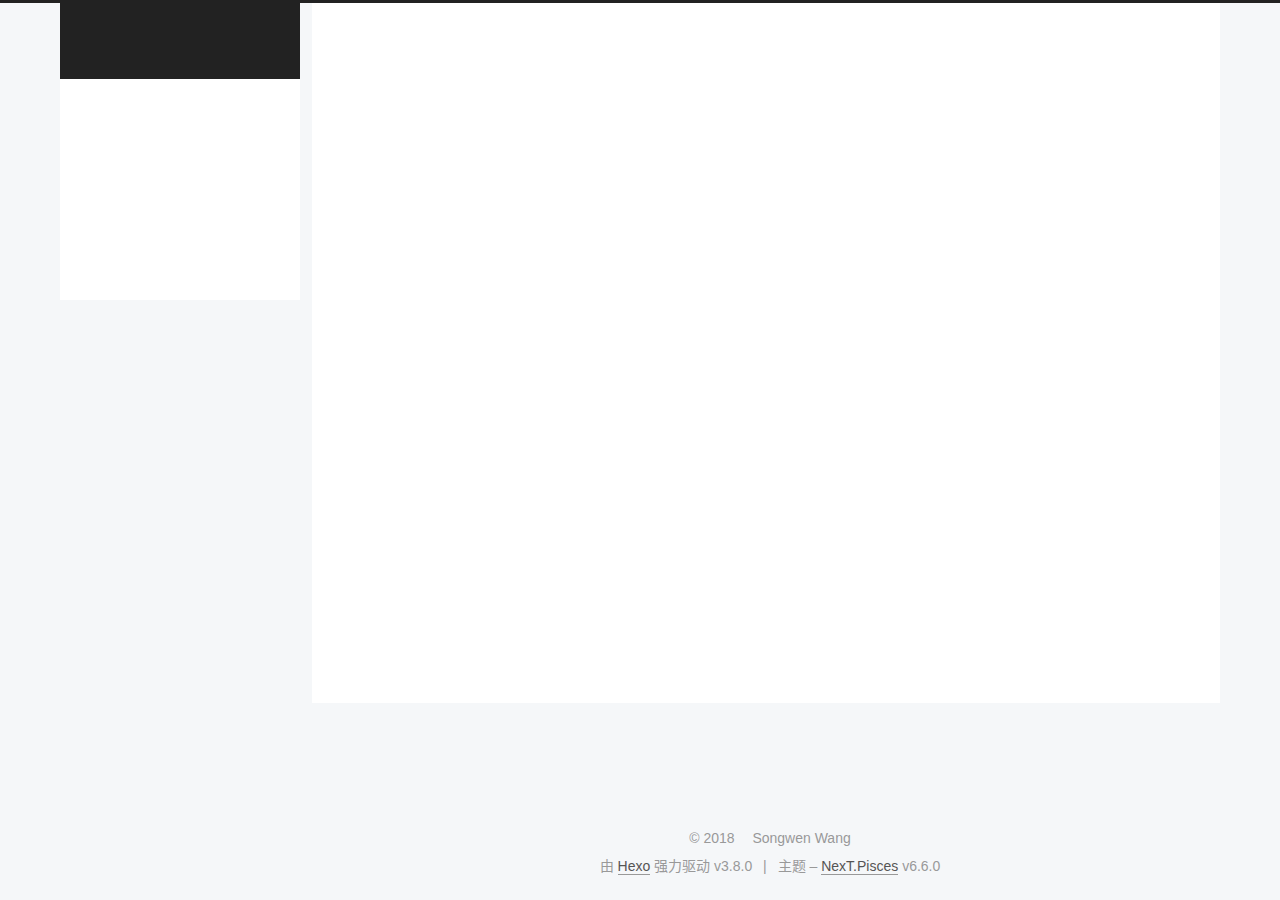
==== about/index.html @ d340fa70 "Site updated: 2018-12-03 23:23:21" ====
<!DOCTYPE html>












  


<html class="theme-next pisces use-motion" lang="zh-CN">
<head><meta name="generator" content="Hexo 3.8.0">
  <meta charset="UTF-8">
<meta http-equiv="X-UA-Compatible" content="IE=edge">
<meta name="viewport" content="width=device-width, initial-scale=1, maximum-scale=2">
<meta name="theme-color" content="#222">












<meta http-equiv="Cache-Control" content="no-transform">
<meta http-equiv="Cache-Control" content="no-siteapp">






















<link href="/lib/font-awesome/css/font-awesome.min.css?v=4.6.2" rel="stylesheet" type="text/css">

<link href="/css/main.css?v=6.6.0" rel="stylesheet" type="text/css">


  <link rel="apple-touch-icon" sizes="180x180" href="/images/me.jpg?v=6.6.0">


  <link rel="icon" type="image/png" sizes="32x32" href="/images/me.jpg?v=6.6.0">


  <link rel="icon" type="image/png" sizes="16x16" href="/images/me.jpg?v=6.6.0">










<script type="text/javascript" id="hexo.configurations">
  var NexT = window.NexT || {};
  var CONFIG = {
    root: '/',
    scheme: 'Pisces',
    version: '6.6.0',
    sidebar: {"position":"left","display":"post","offset":12,"b2t":false,"scrollpercent":false,"onmobile":false},
    fancybox: false,
    fastclick: false,
    lazyload: false,
    tabs: true,
    motion: {"enable":true,"async":false,"transition":{"post_block":"fadeIn","post_header":"slideDownIn","post_body":"slideDownIn","coll_header":"slideLeftIn","sidebar":"slideUpIn"}},
    algolia: {
      applicationID: '',
      apiKey: '',
      indexName: '',
      hits: {"per_page":10},
      labels: {"input_placeholder":"Search for Posts","hits_empty":"We didn't find any results for the search: ${query}","hits_stats":"${hits} results found in ${time} ms"}
    }
  };
</script>


  




  <meta name="description" content="Everthing is Nothing">
<meta property="og:type" content="website">
<meta property="og:title" content="关于">
<meta property="og:url" content="http://yoursite.com/about/index.html">
<meta property="og:site_name" content="Wang.T">
<meta property="og:description" content="Everthing is Nothing">
<meta property="og:locale" content="zh-CN">
<meta property="og:updated_time" content="2018-12-03T15:07:31.437Z">
<meta name="twitter:card" content="summary">
<meta name="twitter:title" content="关于">
<meta name="twitter:description" content="Everthing is Nothing">






  <link rel="canonical" href="http://yoursite.com/about/">



<script type="text/javascript" id="page.configurations">
  CONFIG.page = {
    sidebar: "",
  };
</script>

  <title>关于 | Wang.T</title>
  











  <noscript>
  <style type="text/css">
    .use-motion .motion-element,
    .use-motion .brand,
    .use-motion .menu-item,
    .sidebar-inner,
    .use-motion .post-block,
    .use-motion .pagination,
    .use-motion .comments,
    .use-motion .post-header,
    .use-motion .post-body,
    .use-motion .collection-title { opacity: initial; }

    .use-motion .logo,
    .use-motion .site-title,
    .use-motion .site-subtitle {
      opacity: initial;
      top: initial;
    }

    .use-motion {
      .logo-line-before i { left: initial; }
      .logo-line-after i { right: initial; }
    }
  </style>
</noscript>

</head>

<body itemscope="" itemtype="http://schema.org/WebPage" lang="zh-CN">

  
  
    
  

  <div class="container sidebar-position-left page-post-detail">
    <div class="headband"></div>

    <header id="header" class="header" itemscope="" itemtype="http://schema.org/WPHeader">
      <div class="header-inner"><div class="site-brand-wrapper">
  <div class="site-meta ">
    

    <div class="custom-logo-site-title">
      <a href="/" class="brand" rel="start">
        <span class="logo-line-before"><i></i></span>
        <span class="site-title">Wang.T</span>
        <span class="logo-line-after"><i></i></span>
      </a>
    </div>
    
  </div>

  <div class="site-nav-toggle">
    <button aria-label="切换导航栏">
      <span class="btn-bar"></span>
      <span class="btn-bar"></span>
      <span class="btn-bar"></span>
    </button>
  </div>
</div>



<nav class="site-nav">
  
    <ul id="menu" class="menu">
      
        
        
        
          
          <li class="menu-item menu-item-home">

    
    
    
      
    

    

    <a href="/" rel="section"><i class="menu-item-icon fa fa-fw fa-home"></i> <br>首页</a>

  </li>
        
        
        
          
          <li class="menu-item menu-item-about menu-item-active">

    
    
    
      
    

    

    <a href="/about/" rel="section"><i class="menu-item-icon fa fa-fw fa-user"></i> <br>关于</a>

  </li>
        
        
        
          
          <li class="menu-item menu-item-tags">

    
    
    
      
    

    

    <a href="/tags/" rel="section"><i class="menu-item-icon fa fa-fw fa-tags"></i> <br>标签</a>

  </li>
        
        
        
          
          <li class="menu-item menu-item-categories">

    
    
    
      
    

    

    <a href="/categories/" rel="section"><i class="menu-item-icon fa fa-fw fa-th"></i> <br>分类</a>

  </li>
        
        
        
          
          <li class="menu-item menu-item-archives">

    
    
    
      
    

    

    <a href="/archives/" rel="section"><i class="menu-item-icon fa fa-fw fa-archive"></i> <br>归档</a>

  </li>

      
      
    </ul>
  

  

  
</nav>



  



</div>
    </header>

    


    <main id="main" class="main">
      <div class="main-inner">
        <div class="content-wrap">
          
            

    
    
      
      
    
      
      
    
      
      
    
      
      
    
      
      
    
    

  


          
          <div id="content" class="content">
            

  <div id="posts" class="posts-expand">
    
    
    
    <div class="post-block page">
      <header class="post-header">

<h1 class="post-title" itemprop="name headline">关于</h1>

<div class="post-meta">
  
  



</div>

</header>

      
      
      
      <div class="post-body">
        
        
          
        
      </div>
      
      
      
    </div>
    



    
    
    
  </div>


          </div>
          

  
    <div class="comments" id="comments">
      <div id="disqus_thread">
        <noscript>Please enable JavaScript to view the comments powered by Disqus.</noscript>
      </div>
    </div>

  



        </div>
        
          
  
  <div class="sidebar-toggle">
    <div class="sidebar-toggle-line-wrap">
      <span class="sidebar-toggle-line sidebar-toggle-line-first"></span>
      <span class="sidebar-toggle-line sidebar-toggle-line-middle"></span>
      <span class="sidebar-toggle-line sidebar-toggle-line-last"></span>
    </div>
  </div>

  <aside id="sidebar" class="sidebar">
    
    <div class="sidebar-inner">

      

      

      <section class="site-overview-wrap sidebar-panel sidebar-panel-active">
        <div class="site-overview">
          <div class="site-author motion-element" itemprop="author" itemscope="" itemtype="http://schema.org/Person">
            
              <img class="site-author-image" itemprop="image" src="/images/rose.jpg" alt="Songwen Wang">
            
              <p class="site-author-name" itemprop="name">Songwen Wang</p>
              <p class="site-description motion-element" itemprop="description">Everthing is Nothing</p>
          </div>

          
            <nav class="site-state motion-element">
              
                <div class="site-state-item site-state-posts">
                
                  <a href="/archives/">
                
                    <span class="site-state-item-count">1</span>
                    <span class="site-state-item-name">日志</span>
                  </a>
                </div>
              

              

              
            </nav>
          

          

          
            <div class="links-of-author motion-element">
              
                <span class="links-of-author-item">
                  
                  
                    
                  
                  
                    
                  
                  <a href="https://github.com/PYTWSW" title="GitHub &rarr; https://github.com/PYTWSW" rel="noopener" target="_blank"><i class="fa fa-fw fa-github"></i>GitHub</a>
                </span>
              
                <span class="links-of-author-item">
                  
                  
                    
                  
                  
                    
                  
                  <a href="mailto:2544894086wsw@gmail.com" title="E-Mail &rarr; mailto:2544894086wsw@gmail.com" rel="noopener" target="_blank"><i class="fa fa-fw fa-envelope"></i>E-Mail</a>
                </span>
              
                <span class="links-of-author-item">
                  
                  
                    
                  
                  
                    
                  
                  <a href="https://twitter.com/pytwsw" title="Twitter &rarr; https://twitter.com/pytwsw" rel="noopener" target="_blank"><i class="fa fa-fw fa-twitter"></i>Twitter</a>
                </span>
              
                <span class="links-of-author-item">
                  
                  
                    
                  
                  
                    
                  
                  <a href="https://instagram.com/wtad.wsw" title="Instagram &rarr; https://instagram.com/wtad.wsw" rel="noopener" target="_blank"><i class="fa fa-fw fa-instagram"></i>Instagram</a>
                </span>
              
            </div>
          

          

          
          

          
            
          
          

        </div>
      </section>

      

      

    </div>
  </aside>


        
      </div>
    </main>

    <footer id="footer" class="footer">
      <div class="footer-inner">
        <div class="copyright">&copy; <span itemprop="copyrightYear">2018</span>
  <span class="with-love" id="animate">
    <i class="fa fa-user"></i>
  </span>
  <span class="author" itemprop="copyrightHolder">Songwen Wang</span>

  

  
</div>


  <div class="powered-by">由 <a href="https://hexo.io" class="theme-link" rel="noopener" target="_blank">Hexo</a> 强力驱动 v3.8.0</div>



  <span class="post-meta-divider">|</span>



  <div class="theme-info">主题 – <a href="https://theme-next.org" class="theme-link" rel="noopener" target="_blank">NexT.Pisces</a> v6.6.0</div>




        








        
      </div>
    </footer>

    
      <div class="back-to-top">
        <i class="fa fa-arrow-up"></i>
        
      </div>
    

    
	
    

    
  </div>

  

<script type="text/javascript">
  if (Object.prototype.toString.call(window.Promise) !== '[object Function]') {
    window.Promise = null;
  }
</script>


























  
  
    <script type="text/javascript" src="/lib/jquery/index.js?v=2.1.3"></script>
  

  
  
    <script type="text/javascript" src="/lib/velocity/velocity.min.js?v=1.2.1"></script>
  

  
  
    <script type="text/javascript" src="/lib/velocity/velocity.ui.min.js?v=1.2.1"></script>
  


  


  <script type="text/javascript" src="/js/src/utils.js?v=6.6.0"></script>

  <script type="text/javascript" src="/js/src/motion.js?v=6.6.0"></script>



  
  


  <script type="text/javascript" src="/js/src/affix.js?v=6.6.0"></script>

  <script type="text/javascript" src="/js/src/schemes/pisces.js?v=6.6.0"></script>



  
  <script type="text/javascript" src="/js/src/scrollspy.js?v=6.6.0"></script>
<script type="text/javascript" src="/js/src/post-details.js?v=6.6.0"></script>



  


  <script type="text/javascript" src="/js/src/bootstrap.js?v=6.6.0"></script>



  

  
    <script id="dsq-count-scr" src="https://wsw-1.disqus.com/count.js" async></script>
  

  
    <script type="text/javascript">
      var disqus_config = function () {
        this.page.url = 'http://yoursite.com/about/index.html';
        this.page.identifier = 'about/index.html';
        this.page.title = '关于';
        };
      function loadComments () {
        var d = document, s = d.createElement('script');
        s.src = 'https://wsw-1.disqus.com/embed.js';
        s.setAttribute('data-timestamp', '' + +new Date());
        (d.head || d.body).appendChild(s);
      }
      
        loadComments();
      
    </script>
  












  





  

  

  

  

  

  
  

  

  

  

  

  

  

</body>
</html>
---- css/main.css ----
/* normalize.css v3.0.2 | MIT License | git.io/normalize */
html {
  font-family: sans-serif; /* 1 */
  -ms-text-size-adjust: 100%; /* 2 */
  -webkit-text-size-adjust: 100%; /* 2 */
}
body {
  margin: 0;
}
article,
aside,
details,
figcaption,
figure,
footer,
header,
hgroup,
main,
menu,
nav,
section,
summary {
  display: block;
}
audio,
canvas,
progress,
video {
  display: inline-block; /* 1 */
  vertical-align: baseline; /* 2 */
}
audio:not([controls]) {
  display: none;
  height: 0;
}
[hidden],
template {
  display: none;
}
a {
  background-color: transparent;
}
a:active,
a:hover {
  outline: 0;
}
abbr[title] {
  border-bottom: 1px dotted;
}
b,
strong {
  font-weight: bold;
}
dfn {
  font-style: italic;
}
h1 {
  font-size: 2em;
  margin: 0.67em 0;
}
mark {
  background: #ff0;
  color: #000;
}
small {
  font-size: 80%;
}
sub,
sup {
  font-size: 75%;
  line-height: 0;
  position: relative;
  vertical-align: baseline;
}
sup {
  top: -0.5em;
}
sub {
  bottom: -0.25em;
}
img {
  border: 0;
}
svg:not(:root) {
  overflow: hidden;
}
figure {
  margin: 1em 40px;
}
hr {
  -moz-box-sizing: content-box;
  box-sizing: content-box;
  height: 0;
}
pre {
  overflow: auto;
}
code,
kbd,
pre,
samp {
  font-family: monospace, monospace;
  font-size: 1em;
}
button,
input,
optgroup,
select,
textarea {
  color: inherit; /* 1 */
  font: inherit; /* 2 */
  margin: 0; /* 3 */
}
button {
  overflow: visible;
}
button,
select {
  text-transform: none;
}
button,
html input[type="button"],
input[type="reset"],
input[type="submit"] {
  -webkit-appearance: button; /* 2 */
  cursor: pointer; /* 3 */
}
button[disabled],
html input[disabled] {
  cursor: default;
}
button::-moz-focus-inner,
input::-moz-focus-inner {
  border: 0;
  padding: 0;
}
input {
  line-height: normal;
}
input[type="checkbox"],
input[type="radio"] {
  box-sizing: border-box; /* 1 */
  padding: 0; /* 2 */
}
input[type="number"]::-webkit-inner-spin-button,
input[type="number"]::-webkit-outer-spin-button {
  height: auto;
}
input[type="search"] {
  -webkit-appearance: textfield; /* 1 */
  -moz-box-sizing: content-box;
  -webkit-box-sizing: content-box; /* 2 */
  box-sizing: content-box;
}
input[type="search"]::-webkit-search-cancel-button,
input[type="search"]::-webkit-search-decoration {
  -webkit-appearance: none;
}
fieldset {
  border: 1px solid #c0c0c0;
  margin: 0 2px;
  padding: 0.35em 0.625em 0.75em;
}
legend {
  border: 0; /* 1 */
  padding: 0; /* 2 */
}
textarea {
  overflow: auto;
}
optgroup {
  font-weight: bold;
}
table {
  border-collapse: collapse;
  border-spacing: 0;
}
td,
th {
  padding: 0;
}
::selection {
  background: #262a30;
  color: #fff;
}
body {
  position: relative;
  font-family: 'Lato', "PingFang SC", "Microsoft YaHei", sans-serif;
  font-size: 14px;
  line-height: 2;
  color: #555;
  background: #f5f7f9;
}
@media (max-width: 767px) {
  body {
    padding-right: 0 !important;
  }
}
@media (min-width: 768px) and (max-width: 991px) {
  body {
    padding-right: 0 !important;
  }
}
@media (min-width: 1200px) {
  body {
    font-size: 16px;
  }
}
h1,
h2,
h3,
h4,
h5,
h6 {
  margin: 0;
  padding: 0;
  font-weight: bold;
  line-height: 1.5;
  font-family: 'Lato', "PingFang SC", "Microsoft YaHei", sans-serif;
}
h1,
h2,
h3,
h4,
h5,
h6 {
  margin: 20px 0 15px;
}
h1 {
  font-size: 22px;
}
@media (max-width: 767px) {
  h1 {
    font-size: 18px;
  }
}
h2 {
  font-size: 20px;
}
@media (max-width: 767px) {
  h2 {
    font-size: 16px;
  }
}
h3 {
  font-size: 18px;
}
@media (max-width: 767px) {
  h3 {
    font-size: 14px;
  }
}
h4 {
  font-size: 16px;
}
@media (max-width: 767px) {
  h4 {
    font-size: 12px;
  }
}
h5 {
  font-size: 14px;
}
@media (max-width: 767px) {
  h5 {
    font-size: 10px;
  }
}
h6 {
  font-size: 12px;
}
@media (max-width: 767px) {
  h6 {
    font-size: 8px;
  }
}
p {
  margin: 0 0 20px 0;
}
a,
span.exturl {
  overflow-wrap: break-word;
  word-wrap: break-word;
  background-color: transparent;
  color: #555;
  text-decoration: none;
  outline: none;
  border-bottom: 1px solid #999;
  cursor: pointer;
}
a:hover,
span.exturl:hover {
  color: #222;
  border-bottom-color: #222;
}
blockquote {
  margin: 0;
  padding: 0;
}
img {
  display: block;
  margin: auto;
  max-width: 100%;
  height: auto;
}
hr {
  margin: 40px 0;
  height: 3px;
  border: none;
  background-color: #ddd;
  background-image: repeating-linear-gradient(-45deg, #fff, #fff 4px, transparent 4px, transparent 8px);
}
blockquote {
  padding: 0 15px;
  color: #666;
  border-left: 4px solid #ddd;
}
blockquote cite::before {
  content: "-";
  padding: 0 5px;
}
dt {
  font-weight: 700;
}
dd {
  margin: 0;
  padding: 0;
}
kbd {
  border: 1px solid #ccc;
  border-radius: 0.2em;
  box-shadow: 0.1em 0.1em 0.2em rgba(0,0,0,0.1);
  background-color: #f9f9f9;
  font-family: inherit;
  background-image: -webkit-linear-gradient(top, #eee, #fff, #eee);
  padding: 0.1em 0.3em;
  white-space: nowrap;
}
.text-left {
  text-align: left;
}
.text-center {
  text-align: center;
}
.text-right {
  text-align: right;
}
.text-justify {
  text-align: justify;
}
.text-nowrap {
  white-space: nowrap;
}
.text-lowercase {
  text-transform: lowercase;
}
.text-uppercase {
  text-transform: uppercase;
}
.text-capitalize {
  text-transform: capitalize;
}
.center-block {
  display: block;
  margin-left: auto;
  margin-right: auto;
}
.clearfix:before,
.clearfix:after {
  content: " ";
  display: table;
}
.clearfix:after {
  clear: both;
}
.pullquote {
  width: 45%;
}
.pullquote.left {
  float: left;
  margin-left: 5px;
  margin-right: 10px;
}
.pullquote.right {
  float: right;
  margin-left: 10px;
  margin-right: 5px;
}
.affix.affix.affix {
  position: fixed;
}
.translation {
  margin-top: -20px;
  font-size: 14px;
  color: #999;
}
.scrollbar-measure {
  width: 100px;
  height: 100px;
  overflow: scroll;
  position: absolute;
  top: -9999px;
}
.use-motion .motion-element {
  opacity: 0;
}
table {
  margin: 20px 0;
  width: 100%;
  border-collapse: collapse;
  border-spacing: 0;
  border: 1px solid #ddd;
  font-size: 14px;
  word-break: break-all;
}
table>tbody>tr:nth-of-type(odd) {
  background-color: #f9f9f9;
}
table>tbody>tr:hover {
  background-color: #f5f5f5;
}
caption,
th,
td {
  padding: 8px;
  text-align: left;
  vertical-align: middle;
  font-weight: normal;
}
th,
td {
  border-bottom: 3px solid #ddd;
  border-right: 1px solid #eee;
}
th {
  padding-bottom: 10px;
  font-weight: 700;
}
td {
  border-bottom-width: 1px;
}
html,
body {
  height: 100%;
}
.container {
  position: relative;
  min-height: 100%;
}
.header-inner {
  margin: 0 auto;
  padding: 100px 0 70px;
  width: calc(100% - 20px);
}
@media (min-width: 1200px) {
  .container .header-inner {
    width: 1160px;
  }
}
@media (min-width: 1600px) {
  .container .header-inner {
    width: 73%;
  }
}
.main {
  padding-bottom: 150px;
}
.main-inner {
  margin: 0 auto;
  width: calc(100% - 20px);
}
@media (min-width: 1200px) {
  .container .main-inner {
    width: 1160px;
  }
}
@media (min-width: 1600px) {
  .container .main-inner {
    width: 73%;
  }
}
.footer {
  position: absolute;
  left: 0;
  bottom: 0;
  width: 100%;
  min-height: 50px;
}
.footer-inner {
  box-sizing: border-box;
  margin: 20px auto;
  width: calc(100% - 20px);
}
@media (min-width: 1200px) {
  .container .footer-inner {
    width: 1160px;
  }
}
@media (min-width: 1600px) {
  .container .footer-inner {
    width: 73%;
  }
}
pre,
.highlight {
  overflow: auto;
  margin: 20px 0;
  padding: 0;
  font-size: 14px;
  color: #4d4d4c;
  background: #f7f7f7;
  line-height: 1.6;
}
pre,
code {
  font-family: consolas, Menlo, "PingFang SC", "Microsoft YaHei", monospace;
}
code {
  overflow-wrap: break-word;
  word-wrap: break-word;
  padding: 2px 4px;
  color: #555;
  background: #eee;
  border-radius: 3px;
  font-size: 14px;
}
pre {
  padding: 10px;
}
pre code {
  padding: 0;
  color: #4d4d4c;
  background: none;
  text-shadow: none;
}
.highlight {
  border-radius: 1px;
}
.highlight pre {
  border: none;
  margin: 0;
  padding: 10px 0;
}
.highlight table {
  margin: 0;
  width: auto;
  border: none;
}
.highlight td {
  border: none;
  padding: 0;
}
.highlight figcaption {
  font-size: 1em;
  color: #4d4d4c;
  line-height: 1em;
  margin-bottom: 1em;
  margin: 0em;
  padding: 0.5em;
  background: #eee;
  border-bottom: 1px solid #e9e9e9;
}
.highlight figcaption:before,
.highlight figcaption:after {
  content: " ";
  display: table;
}
.highlight figcaption:after {
  clear: both;
}
.highlight figcaption a {
  float: right;
  color: #4d4d4c;
}
.highlight figcaption a:hover {
  border-bottom-color: #4d4d4c;
}
.highlight .gutter pre {
  padding-left: 10px;
  padding-right: 10px;
  color: #869194;
  text-align: right;
  background-color: #eff2f3;
}
.highlight .code pre {
  width: 100%;
  padding-left: 10px;
  padding-right: 10px;
  background-color: #f7f7f7;
}
.highlight .line {
  height: 20px;
}
.gutter {
  -webkit-user-select: none;
  -moz-user-select: none;
  -ms-user-select: none;
  user-select: none;
}
.gist table {
  width: auto;
}
.gist table td {
  border: none;
}
pre .deletion {
  background: #fdd;
}
pre .addition {
  background: #dfd;
}
pre .meta {
  color: #8959a8;
}
pre .comment {
  color: #8e908c;
}
pre .variable,
pre .attribute,
pre .tag,
pre .regexp,
pre .ruby .constant,
pre .xml .tag .title,
pre .xml .pi,
pre .xml .doctype,
pre .html .doctype,
pre .css .id,
pre .css .class,
pre .css .pseudo {
  color: #c82829;
}
pre .number,
pre .preprocessor,
pre .built_in,
pre .literal,
pre .params,
pre .constant,
pre .command {
  color: #f5871f;
}
pre .ruby .class .title,
pre .css .rules .attribute,
pre .string,
pre .value,
pre .inheritance,
pre .header,
pre .ruby .symbol,
pre .xml .cdata,
pre .special,
pre .number,
pre .formula {
  color: #718c00;
}
pre .title,
pre .css .hexcolor {
  color: #3e999f;
}
pre .function,
pre .python .decorator,
pre .python .title,
pre .ruby .function .title,
pre .ruby .title .keyword,
pre .perl .sub,
pre .javascript .title,
pre .coffeescript .title {
  color: #4271ae;
}
pre .keyword,
pre .javascript .function {
  color: #8959a8;
}
.posts-expand .post-body img.full-image {
  border: none;
}
.blockquote-center,
.page-home .post-type-quote blockquote,
.page-post-detail .post-type-quote blockquote {
  position: relative;
  margin: 40px 0;
  padding: 0;
  border-left: none;
  text-align: center;
}
.blockquote-center::before,
.page-home .post-type-quote blockquote::before,
.page-post-detail .post-type-quote blockquote::before,
.blockquote-center::after,
.page-home .post-type-quote blockquote::after,
.page-post-detail .post-type-quote blockquote::after {
  position: absolute;
  content: ' ';
  display: block;
  width: 100%;
  height: 24px;
  opacity: 0.2;
  background-repeat: no-repeat;
  background-position: 0 -6px;
  background-size: 22px 22px;
}
.blockquote-center::before,
.page-home .post-type-quote blockquote::before,
.page-post-detail .post-type-quote blockquote::before {
  top: -20px;
  background-image: url("../images/quote-l.svg");
  border-top: 1px solid #ccc;
}
.blockquote-center::after,
.page-home .post-type-quote blockquote::after,
.page-post-detail .post-type-quote blockquote::after {
  bottom: -20px;
  background-image: url("../images/quote-r.svg");
  border-bottom: 1px solid #ccc;
  background-position: 100% 8px;
}
.blockquote-center p,
.page-home .post-type-quote blockquote p,
.page-post-detail .post-type-quote blockquote p,
.blockquote-center div,
.page-home .post-type-quote blockquote div,
.page-post-detail .post-type-quote blockquote div {
  text-align: center;
}
.post .post-body .group-picture img {
  box-sizing: border-box;
  padding: 0 3px;
  border: none;
}
.post .group-picture-row {
  overflow: hidden;
  margin-top: 6px;
}
.post .group-picture-row:first-child {
  margin-top: 0;
}
.post .group-picture-column {
  float: left;
}
.page-post-detail .post-body .group-picture-column {
  float: none;
  margin-top: 10px;
  width: auto !important;
}
.page-post-detail .post-body .group-picture-column img {
  margin: 0 auto;
}
.page-archive .group-picture-container {
  overflow: hidden;
}
.page-archive .group-picture-row {
  float: left;
}
.page-archive .group-picture-row:first-child {
  margin-top: 6px;
}
.page-archive .group-picture-column {
  max-width: 150px;
  max-height: 150px;
}
.post-body .note {
  position: relative;
  padding: 15px;
  margin-bottom: 20px;
  border: 1px solid #eee;
  border-left-width: 5px;
  border-radius: 3px;
}
.post-body .note h2,
.post-body .note h3,
.post-body .note h4,
.post-body .note h5,
.post-body .note h6 {
  margin-top: 0;
  margin-bottom: 0;
  border-bottom: initial;
  padding-top: 0 !important;
}
.post-body .note p:first-child,
.post-body .note ul:first-child,
.post-body .note ol:first-child,
.post-body .note table:first-child,
.post-body .note pre:first-child,
.post-body .note blockquote:first-child {
  margin-top: 0;
}
.post-body .note p:last-child,
.post-body .note ul:last-child,
.post-body .note ol:last-child,
.post-body .note table:last-child,
.post-body .note pre:last-child,
.post-body .note blockquote:last-child {
  margin-bottom: 0;
}
.post-body .note.default {
  border-left-color: #777;
}
.post-body .note.default h2,
.post-body .note.default h3,
.post-body .note.default h4,
.post-body .note.default h5,
.post-body .note.default h6 {
  color: #777;
}
.post-body .note.primary {
  border-left-color: #6f42c1;
}
.post-body .note.primary h2,
.post-body .note.primary h3,
.post-body .note.primary h4,
.post-body .note.primary h5,
.post-body .note.primary h6 {
  color: #6f42c1;
}
.post-body .note.info {
  border-left-color: #428bca;
}
.post-body .note.info h2,
.post-body .note.info h3,
.post-body .note.info h4,
.post-body .note.info h5,
.post-body .note.info h6 {
  color: #428bca;
}
.post-body .note.success {
  border-left-color: #5cb85c;
}
.post-body .note.success h2,
.post-body .note.success h3,
.post-body .note.success h4,
.post-body .note.success h5,
.post-body .note.success h6 {
  color: #5cb85c;
}
.post-body .note.warning {
  border-left-color: #f0ad4e;
}
.post-body .note.warning h2,
.post-body .note.warning h3,
.post-body .note.warning h4,
.post-body .note.warning h5,
.post-body .note.warning h6 {
  color: #f0ad4e;
}
.post-body .note.danger {
  border-left-color: #d9534f;
}
.post-body .note.danger h2,
.post-body .note.danger h3,
.post-body .note.danger h4,
.post-body .note.danger h5,
.post-body .note.danger h6 {
  color: #d9534f;
}
.post-body .label {
  display: inline;
  padding: 0 2px;
  white-space: nowrap;
}
.post-body .label.default {
  background-color: #f0f0f0;
}
.post-body .label.primary {
  background-color: #efe6f7;
}
.post-body .label.info {
  background-color: #e5f2f8;
}
.post-body .label.success {
  background-color: #e7f4e9;
}
.post-body .label.warning {
  background-color: #fcf6e1;
}
.post-body .label.danger {
  background-color: #fae8eb;
}
.post-body .tabs {
  position: relative;
  display: block;
  margin-bottom: 20px;
  padding-top: 10px;
}
.post-body .tabs ul.nav-tabs {
  margin: 0;
  padding: 0;
  display: flex;
  margin-bottom: -1px;
}
@media (max-width: 413px) {
  .post-body .tabs ul.nav-tabs {
    display: block;
    margin-bottom: 5px;
  }
}
.post-body .tabs ul.nav-tabs li.tab {
  list-style-type: none !important;
  margin: 0 0.25em 0 0;
  border-top: 3px solid transparent;
  border-left: 1px solid transparent;
  border-right: 1px solid transparent;
}
@media (max-width: 413px) {
  .post-body .tabs ul.nav-tabs li.tab {
    margin: initial;
    border-top: 1px solid transparent;
    border-left: 3px solid transparent;
    border-right: 1px solid transparent;
    border-bottom: 1px solid transparent;
  }
}
.post-body .tabs ul.nav-tabs li.tab a {
  outline: 0;
  border-bottom: initial;
  display: block;
  line-height: 1.8em;
  padding: 0.25em 0.75em;
  transition-duration: 0.2s;
  transition-timing-function: ease-out;
  transition-delay: 0s;
}
.post-body .tabs ul.nav-tabs li.tab a i {
  width: 1.285714285714286em;
}
.post-body .tabs ul.nav-tabs li.tab.active {
  border-top: 3px solid #fc6423;
  border-left: 1px solid #ddd;
  border-right: 1px solid #ddd;
  background-color: #fff;
}
@media (max-width: 413px) {
  .post-body .tabs ul.nav-tabs li.tab.active {
    border-top: 1px solid #ddd;
    border-left: 3px solid #fc6423;
    border-right: 1px solid #ddd;
    border-bottom: 1px solid #ddd;
  }
}
.post-body .tabs ul.nav-tabs li.tab.active a {
  cursor: default;
  color: #555;
}
.post-body .tabs .tab-content {
  background-color: #fff;
}
.post-body .tabs .tab-content .tab-pane {
  border: 1px solid #ddd;
  padding: 20px 20px 0 20px;
}
.post-body .tabs .tab-content .tab-pane:not(.active) {
  display: none !important;
}
.post-body .tabs .tab-content .tab-pane.active {
  display: block !important;
}
.btn {
  display: inline-block;
  padding: 0 20px;
  font-size: 14px;
  color: #555;
  background: #fff;
  border: 2px solid #555;
  text-decoration: none;
  border-radius: 2px;
  transition-property: background-color;
  transition-duration: 0.2s;
  transition-timing-function: ease-in-out;
  transition-delay: 0s;
  line-height: 2;
}
.btn:hover {
  border-color: #222;
  color: #fff;
  background: #222;
}
.btn +.btn {
  margin: 0 0 8px 8px;
}
.btn .fa-fw {
  width: 1.285714285714286em;
  text-align: left;
}
.btn-bar {
  display: block;
  width: 22px;
  height: 2px;
  background: #555;
  border-radius: 1px;
}
.btn-bar+.btn-bar {
  margin-top: 4px;
}
.pagination {
  margin: 120px 0 40px;
  text-align: center;
  border-top: 1px solid #eee;
}
.page-number-basic,
.pagination .prev,
.pagination .next,
.pagination .page-number,
.pagination .space {
  display: inline-block;
  position: relative;
  top: -1px;
  margin: 0 10px;
  padding: 0 11px;
}
@media (max-width: 767px) {
  .page-number-basic,
  .pagination .prev,
  .pagination .next,
  .pagination .page-number,
  .pagination .space {
    margin: 0 5px;
  }
}
.pagination .prev,
.pagination .next,
.pagination .page-number {
  border-bottom: 0;
  border-top: 1px solid #eee;
  transition-property: border-color;
  transition-duration: 0.2s;
  transition-timing-function: ease-in-out;
  transition-delay: 0s;
}
.pagination .prev:hover,
.pagination .next:hover,
.pagination .page-number:hover {
  border-top-color: #222;
}
.pagination .space {
  padding: 0;
  margin: 0;
}
.pagination .prev {
  margin-left: 0;
}
.pagination .next {
  margin-right: 0;
}
.pagination .page-number.current {
  color: #fff;
  background: #ccc;
  border-top-color: #ccc;
}
@media (max-width: 767px) {
  .pagination {
    border-top: none;
  }
  .pagination .prev,
  .pagination .next,
  .pagination .page-number {
    margin-bottom: 10px;
    border-top: 0;
    border-bottom: 1px solid #eee;
    padding: 0 10px;
  }
  .pagination .prev:hover,
  .pagination .next:hover,
  .pagination .page-number:hover {
    border-bottom-color: #222;
  }
}
.comments {
  margin: 60px 20px 0;
}
.tag-cloud {
  text-align: center;
}
.tag-cloud a {
  display: inline-block;
  margin: 10px;
}
.back-to-top {
  box-sizing: border-box;
  position: fixed;
  bottom: -100px;
  right: 30px;
  z-index: 1050;
  padding: 0 6px;
  width: 24px;
  background: #222;
  font-size: 12px;
  opacity: 0.6;
  color: #fff;
  cursor: pointer;
  text-align: center;
  -webkit-transform: translateZ(0);
  transition-property: bottom;
  transition-duration: 0.2s;
  transition-timing-function: ease-in-out;
  transition-delay: 0s;
}
@media (min-width: 768px) and (max-width: 991px) {
  .back-to-top {
    display: none !important;
  }
}
@media (max-width: 767px) {
  .back-to-top {
    display: none !important;
  }
}
.back-to-top.back-to-top-on {
  bottom: 30px;
}
.header {
  background: transparent;
}
.header-inner {
  position: relative;
}
.headband {
  height: 3px;
  background: #222;
}
.site-meta {
  margin: 0;
  text-align: center;
}
@media (max-width: 767px) {
  .site-meta {
    text-align: center;
  }
}
.brand {
  position: relative;
  display: inline-block;
  padding: 0 40px;
  color: #fff;
  background: #222;
  border-bottom: none;
}
.brand:hover {
  color: #fff;
}
.logo {
  display: inline-block;
  margin-right: 5px;
  line-height: 36px;
  vertical-align: top;
}
.site-title {
  display: inline-block;
  vertical-align: top;
  line-height: 36px;
  font-size: 20px;
  font-weight: normal;
  font-family: 'Lato', "PingFang SC", "Microsoft YaHei", sans-serif;
}
.site-subtitle {
  margin-top: 10px;
  font-size: 13px;
  color: #ddd;
}
.use-motion .brand {
  opacity: 0;
}
.use-motion .logo,
.use-motion .site-title,
.use-motion .site-subtitle {
  opacity: 0;
  position: relative;
  top: -10px;
}
.site-nav-toggle {
  display: none;
  position: absolute;
  top: 10px;
  left: 10px;
}
@media (max-width: 767px) {
  .site-nav-toggle {
    display: block;
  }
}
.site-nav-toggle button {
  margin-top: 2px;
  padding: 9px 10px;
  background: transparent;
  border: none;
}
@media (max-width: 767px) {
  .site-nav {
    display: none;
    margin: 0 -10px;
    padding: 0 10px;
    clear: both;
    border-top: 1px solid #ddd;
  }
}
@media (min-width: 768px) and (max-width: 991px) {
  .site-nav {
    display: block !important;
  }
}
@media (min-width: 992px) {
  .site-nav {
    display: block !important;
  }
}
.menu {
  margin-top: 20px;
  padding-left: 0;
  text-align: center;
}
.menu .menu-item {
  display: inline-block;
  margin: 0 10px;
  list-style: none;
}
@media screen and (max-width: 767px) {
  .menu .menu-item {
    margin-top: 10px;
  }
}
.menu .menu-item a,
.menu .menu-item span.exturl {
  display: block;
  font-size: 13px;
  line-height: inherit;
  border-bottom: 1px solid transparent;
  transition-property: border-color;
  transition-duration: 0.2s;
  transition-timing-function: ease-in-out;
  transition-delay: 0s;
}
.menu .menu-item a:hover,
.menu .menu-item span.exturl:hover {
  border-bottom-color: #222;
}
.menu .menu-item .fa {
  margin-right: 5px;
}
.use-motion .menu-item {
  opacity: 0;
}
.post-body {
  overflow-wrap: break-word;
  word-wrap: break-word;
  font-family: 'Lato', "PingFang SC", "Microsoft YaHei", sans-serif;
}
.post-body .exturl .fa {
  font-size: 14px;
  margin-left: 4px;
}
.post-body .fancybox img {
  display: block !important;
  margin: 0 auto;
  cursor: pointer;
  cursor: zoom-in;
  cursor: -webkit-zoom-in;
}
.post-body .image-caption,
.post-body .figure .caption {
  margin: -20px auto 15px;
  text-align: center;
  font-size: 14px;
  color: #999;
  font-weight: bold;
  line-height: 1;
}
.post-sticky-flag {
  display: inline-block;
  font-size: 16px;
  -ms-transform: rotate(30deg);
  -webkit-transform: rotate(30deg);
  -moz-transform: rotate(30deg);
  -ms-transform: rotate(30deg);
  -o-transform: rotate(30deg);
  transform: rotate(30deg);
}
.use-motion .post-block,
.use-motion .pagination,
.use-motion .comments {
  opacity: 0;
}
.use-motion .post-header {
  opacity: 0;
}
.use-motion .post-body {
  opacity: 0;
}
.use-motion .collection-title {
  opacity: 0;
}
.posts-expand {
  padding-top: 40px;
}
@media (max-width: 767px) {
  .posts-expand {
    margin: 0 20px;
  }
  .post-body pre .gutter pre {
    padding-right: 10px;
  }
  .post-body .highlight {
    margin-left: 0px;
    margin-right: 0px;
    padding: 0;
  }
  .post-body .highlight .gutter pre {
    padding-right: 10px;
  }
}
@media (min-width: 992px) {
  .posts-expand .post-body {
    text-align: justify;
  }
}
.posts-expand .post-body h2,
.posts-expand .post-body h3,
.posts-expand .post-body h4,
.posts-expand .post-body h5,
.posts-expand .post-body h6 {
  padding-top: 10px;
}
.posts-expand .post-body h2 .header-anchor,
.posts-expand .post-body h3 .header-anchor,
.posts-expand .post-body h4 .header-anchor,
.posts-expand .post-body h5 .header-anchor,
.posts-expand .post-body h6 .header-anchor {
  float: right;
  margin-left: 10px;
  color: #ccc;
  border-bottom-style: none;
  visibility: hidden;
}
.posts-expand .post-body h2 .header-anchor:hover,
.posts-expand .post-body h3 .header-anchor:hover,
.posts-expand .post-body h4 .header-anchor:hover,
.posts-expand .post-body h5 .header-anchor:hover,
.posts-expand .post-body h6 .header-anchor:hover {
  color: inherit;
}
.posts-expand .post-body h2:hover .header-anchor,
.posts-expand .post-body h3:hover .header-anchor,
.posts-expand .post-body h4:hover .header-anchor,
.posts-expand .post-body h5:hover .header-anchor,
.posts-expand .post-body h6:hover .header-anchor {
  visibility: visible;
}
.posts-expand .post-body ul li {
  list-style: circle;
}
.posts-expand .post-body img {
  box-sizing: border-box;
  margin: auto;
  padding: 3px;
  border: 1px solid #ddd;
}
.posts-expand .post-body .fancybox img {
  margin: 0 auto 25px;
}
.posts-expand .post-body img {
  margin: 0 auto 25px;
}
@media (max-width: 767px) {
  .posts-collapse {
    margin: 0 20px;
  }
  .posts-collapse .post-title,
  .posts-collapse .post-meta {
    display: block;
    width: auto;
    text-align: left;
  }
}
.posts-collapse {
  position: relative;
  z-index: 1010;
  margin-left: 55px;
}
.posts-collapse::after {
  content: " ";
  position: absolute;
  top: 20px;
  left: 0;
  margin-left: -2px;
  width: 4px;
  height: 100%;
  background: #f5f5f5;
  z-index: -1;
}
@media (max-width: 767px) {
  .posts-collapse {
    margin: 0 20px;
  }
}
.posts-collapse .collection-title {
  position: relative;
  margin: 60px 0;
}
.posts-collapse .collection-title h1,
.posts-collapse .collection-title h2 {
  margin-left: 20px;
}
.posts-collapse .collection-title small {
  color: #bbb;
  margin-left: 5px;
}
.posts-collapse .collection-title::before {
  content: " ";
  position: absolute;
  left: 0;
  top: 50%;
  margin-left: -4px;
  margin-top: -4px;
  width: 8px;
  height: 8px;
  background: #bbb;
  border-radius: 50%;
}
.posts-collapse .post {
  margin: 30px 0;
}
.posts-collapse .post-header {
  position: relative;
  transition-duration: 0.2s;
  transition-timing-function: ease-in-out;
  transition-delay: 0s;
  transition-property: border;
  border-bottom: 1px dashed #ccc;
}
.posts-collapse .post-header::before {
  content: " ";
  position: absolute;
  left: 0;
  top: 12px;
  width: 6px;
  height: 6px;
  margin-left: -4px;
  background: #bbb;
  border-radius: 50%;
  border: 1px solid #fff;
  transition-duration: 0.2s;
  transition-timing-function: ease-in-out;
  transition-delay: 0s;
  transition-property: background;
}
.posts-collapse .post-header:hover {
  border-bottom-color: #666;
}
.posts-collapse .post-header:hover::before {
  background: #222;
}
.posts-collapse .post-meta {
  position: absolute;
  font-size: 12px;
  left: 20px;
  top: 5px;
}
.posts-collapse .post-comments-count {
  display: none;
}
.posts-collapse .post-title {
  margin-left: 60px;
  font-size: 16px;
  font-weight: normal;
  line-height: inherit;
}
.posts-collapse .post-title::after {
  margin-left: 3px;
  opacity: 0.6;
}
.posts-collapse .post-title a,
.posts-collapse .post-title span.exturl {
  color: #666;
  border-bottom: none;
}
.page-home .post-type-quote .post-header,
.page-post-detail .post-type-quote .post-header,
.page-home .post-type-quote .post-tags,
.page-post-detail .post-type-quote .post-tags {
  display: none;
}
.posts-expand .post-title {
  overflow-wrap: break-word;
  word-wrap: break-word;
  text-align: center;
  font-weight: 400;
}
.posts-expand .post-title-link {
  display: inline-block;
  position: relative;
  color: #555;
  border-bottom: none;
  line-height: 1.2;
  vertical-align: top;
}
.posts-expand .post-title-link::before {
  content: "";
  position: absolute;
  width: 100%;
  height: 2px;
  bottom: 0;
  left: 0;
  background-color: #000;
  visibility: hidden;
  -webkit-transform: scaleX(0);
  -moz-transform: scaleX(0);
  -ms-transform: scaleX(0);
  -o-transform: scaleX(0);
  transform: scaleX(0);
  transition-duration: 0.2s;
  transition-timing-function: ease-in-out;
  transition-delay: 0s;
}
.posts-expand .post-title-link:hover::before {
  visibility: visible;
  -webkit-transform: scaleX(1);
  -moz-transform: scaleX(1);
  -ms-transform: scaleX(1);
  -o-transform: scaleX(1);
  transform: scaleX(1);
}
.posts-expand .post-title-link .fa {
  font-size: 20px;
  margin-left: 5px;
}
.posts-expand .post-meta {
  margin: 3px 0 60px 0;
  color: #999;
  font-family: 'Lato', "PingFang SC", "Microsoft YaHei", sans-serif;
  font-size: 12px;
  text-align: center;
}
.posts-expand .post-meta .post-category-list {
  display: inline-block;
  margin: 0;
  padding: 3px;
}
.posts-expand .post-meta .post-category-list-link {
  color: #999;
}
.posts-expand .post-meta .post-description {
  font-size: 14px;
  margin-top: 2px;
}
.posts-expand .post-meta time {
  border-bottom: 1px dashed #999;
  cursor: help;
}
.post-meta-divider {
  margin: 0 0.5em;
}
.post-meta-item-icon {
  margin-right: 3px;
}
@media (min-width: 768px) and (max-width: 991px) {
  .post-meta-item-icon {
    display: inline-block;
  }
}
@media (max-width: 767px) {
  .post-meta-item-icon {
    display: inline-block;
  }
}
@media (min-width: 768px) and (max-width: 991px) {
  .post-meta-item-text {
    display: none;
  }
}
@media (max-width: 767px) {
  .post-meta-item-text {
    display: none;
  }
}
.post-button {
  margin-top: 40px;
}
.posts-expand .post-tags {
  margin-top: 40px;
  text-align: center;
}
.posts-expand .post-tags a {
  display: inline-block;
  margin-right: 10px;
  font-size: 13px;
}
.post-nav {
  display: table;
  margin-top: 15px;
  width: 100%;
  border-top: 1px solid #eee;
}
.post-nav-divider {
  display: table-cell;
  width: 10%;
}
.post-nav-item {
  display: table-cell;
  padding: 10px 0 0 0;
  width: 45%;
  vertical-align: top;
}
.post-nav-item a {
  position: relative;
  display: block;
  line-height: 25px;
  font-size: 14px;
  color: #555;
  border-bottom: none;
}
.post-nav-item a:hover {
  color: #222;
  border-bottom: none;
}
.post-nav-item a:active {
  top: 2px;
}
.post-nav-item .fa {
  position: absolute;
  top: 8px;
  left: 0;
  font-size: 12px;
}
.post-nav-next a {
  padding-left: 15px;
}
.post-nav-prev {
  text-align: right;
}
.post-nav-prev a {
  padding-right: 15px;
}
.post-nav-prev .fa {
  right: 0;
  left: auto;
}
.posts-expand .post-eof {
  display: block;
  margin: 80px auto 60px;
  width: 8%;
  height: 1px;
  background: #ccc;
  text-align: center;
}
.post:last-child .post-eof.post-eof.post-eof {
  display: none;
}
.post-gallery {
  display: table;
  table-layout: fixed;
  width: 100%;
  border-collapse: separate;
}
.post-gallery-row {
  display: table-row;
}
.post-gallery .post-gallery-img {
  display: table-cell;
  text-align: center;
  vertical-align: middle;
  border: none;
}
.post-gallery .post-gallery-img img {
  max-width: 100%;
  max-height: 100%;
  border: none;
}
.fancybox-close,
.fancybox-close:hover {
  border: none;
}
.rtl.post-body p,
.rtl.post-body a,
.rtl.post-body h1,
.rtl.post-body h2,
.rtl.post-body h3,
.rtl.post-body h4,
.rtl.post-body h5,
.rtl.post-body h6,
.rtl.post-body li,
.rtl.post-body ul,
.rtl.post-body ol {
  direction: rtl;
  font-family: UKIJ Ekran;
}
.rtl.post-title {
  font-family: UKIJ Ekran;
}
.sidebar {
  position: fixed;
  right: 0;
  top: 0;
  bottom: 0;
  width: 0;
  z-index: 1040;
  box-shadow: inset 0 2px 6px #000;
  background: #222;
  -webkit-transform: translateZ(0);
}
.sidebar a,
.sidebar .exturl {
  color: #999;
  border-bottom-color: #555;
}
.sidebar a:hover,
.sidebar .exturl:hover {
  color: #eee;
}
@media (min-width: 768px) and (max-width: 991px) {
  .sidebar {
    display: none !important;
  }
}
@media (max-width: 767px) {
  .sidebar {
    display: none !important;
  }
}
.sidebar-inner {
  position: relative;
  padding: 20px 10px;
  color: #999;
  text-align: center;
}
.site-overview-wrap {
  overflow: hidden;
}
.site-overview {
  overflow-y: auto;
  overflow-x: hidden;
}
.sidebar-toggle {
  position: fixed;
  right: 30px;
  bottom: 45px;
  width: 14px;
  height: 14px;
  padding: 5px;
  background: #222;
  line-height: 0;
  z-index: 1050;
  cursor: pointer;
  -webkit-transform: translateZ(0);
}
@media (min-width: 768px) and (max-width: 991px) {
  .sidebar-toggle {
    display: none !important;
  }
}
@media (max-width: 767px) {
  .sidebar-toggle {
    display: none !important;
  }
}
.sidebar-toggle-line {
  position: relative;
  display: inline-block;
  vertical-align: top;
  height: 2px;
  width: 100%;
  background: #fff;
  margin-top: 3px;
}
.sidebar-toggle-line:first-child {
  margin-top: 0;
}
.site-author-image {
  display: block;
  margin: 0 auto;
  padding: 2px;
  max-width: 120px;
  height: auto;
  border: 1px solid #eee;
  opacity: 1;
}
.site-author-name {
  margin: 0;
  text-align: center;
  color: #222;
  font-weight: 600;
}
.site-description {
  margin-top: 0;
  text-align: center;
  font-size: 13px;
  color: #999;
}
.site-state {
  overflow: hidden;
  line-height: 1.4;
  white-space: nowrap;
  text-align: center;
}
.site-state-item {
  display: inline-block;
  padding: 0 15px;
  border-left: 1px solid #eee;
}
.site-state-item:first-child {
  border-left: none;
}
.site-state-item a {
  border-bottom: none;
}
.site-state-item-count {
  display: block;
  text-align: center;
  color: inherit;
  font-weight: 600;
  font-size: 16px;
}
.site-state-item-name {
  font-size: 13px;
  color: #999;
}
.feed-link {
  margin-top: 20px;
}
.feed-link a {
  display: inline-block;
  padding: 0 15px;
  color: #fc6423;
  border: 1px solid #fc6423;
  border-radius: 4px;
}
.feed-link a i {
  color: #fc6423;
  font-size: 14px;
}
.feed-link a:hover {
  color: #fff;
  background: #fc6423;
}
.feed-link a:hover i {
  color: #fff;
}
.links-of-author {
  margin-top: 20px;
}
.links-of-author a,
.links-of-author .exturl {
  display: inline-block;
  vertical-align: middle;
  margin-right: 10px;
  margin-bottom: 10px;
  border-bottom-color: #555;
  font-size: 13px;
}
.links-of-author a:before,
.links-of-author .exturl:before {
  display: inline-block;
  vertical-align: middle;
  margin-right: 3px;
  content: " ";
  width: 4px;
  height: 4px;
  border-radius: 50%;
  background: #d41c53;
}
.links-of-blogroll {
  font-size: 13px;
}
.links-of-blogroll-title {
  margin-top: 20px;
  font-size: 14px;
  font-weight: 600;
}
.links-of-blogroll-list {
  margin: 0;
  padding: 0;
  list-style: none;
}
.links-of-blogroll-item {
  padding: 2px 10px;
}
.links-of-blogroll-item a,
.links-of-blogroll-item span.exturl {
  max-width: 280px;
  box-sizing: border-box;
  display: inline-block;
  overflow: hidden;
  white-space: nowrap;
  text-overflow: ellipsis;
}
.sidebar-nav {
  margin: 0 0 20px;
  padding-left: 0;
}
.sidebar-nav li {
  display: inline-block;
  cursor: pointer;
  border-bottom: 1px solid transparent;
  font-size: 14px;
  color: #555;
}
.sidebar-nav li:hover {
  color: #fc6423;
}
.page-post-detail .sidebar-nav-toc {
  padding: 0 5px;
}
.page-post-detail .sidebar-nav-overview {
  margin-left: 10px;
}
.sidebar-nav .sidebar-nav-active {
  color: #fc6423;
  border-bottom-color: #fc6423;
}
.sidebar-nav .sidebar-nav-active:hover {
  color: #fc6423;
}
.sidebar-panel {
  display: none;
}
.sidebar-panel-active {
  display: block;
}
.post-toc-empty {
  font-size: 14px;
  color: #666;
}
.post-toc-wrap {
  overflow: hidden;
}
.post-toc {
  overflow: auto;
}
.post-toc ol {
  margin: 0;
  padding: 0 2px 5px 10px;
  text-align: left;
  list-style: none;
  font-size: 14px;
}
.post-toc ol > ol {
  padding-left: 0;
}
.post-toc ol a {
  transition-duration: 0.2s;
  transition-timing-function: ease-in-out;
  transition-delay: 0s;
  transition-property: all;
  color: #666;
  border-bottom-color: #ccc;
}
.post-toc ol a:hover {
  color: #000;
  border-bottom-color: #000;
}
.post-toc .nav-item {
  overflow: hidden;
  text-overflow: ellipsis;
  white-space: nowrap;
  line-height: 1.8;
}
.post-toc .nav .nav-child {
  display: none;
}
.post-toc .nav .active > .nav-child {
  display: block;
}
.post-toc .nav .active-current > .nav-child {
  display: block;
}
.post-toc .nav .active-current > .nav-child > .nav-item {
  display: block;
}
.post-toc .nav .active > a {
  color: #fc6423;
  border-bottom-color: #fc6423;
}
.post-toc .nav .active-current > a {
  color: #fc6423;
}
.post-toc .nav .active-current > a:hover {
  color: #fc6423;
}
.footer {
  font-size: 14px;
  color: #999;
}
.footer img {
  border: none;
}
.footer-inner {
  text-align: center;
}
.with-love {
  display: inline-block;
  margin: 0 5px;
  color: #808080;
}
.powered-by,
.theme-info {
  display: inline-block;
}
.cc-license {
  margin-top: 10px;
  text-align: center;
}
.cc-license .cc-opacity {
  opacity: 0.7;
  border-bottom: none;
}
.cc-license .cc-opacity:hover {
  opacity: 0.9;
}
.cc-license img {
  display: inline-block;
}
@-moz-keyframes iconAnimate {
  0%, 100% {
    -webkit-transform: scale(1);
    -moz-transform: scale(1);
    -ms-transform: scale(1);
    -o-transform: scale(1);
    transform: scale(1);
  }
  10%, 30% {
    -webkit-transform: scale(0.9);
    -moz-transform: scale(0.9);
    -ms-transform: scale(0.9);
    -o-transform: scale(0.9);
    transform: scale(0.9);
  }
  20%, 40%, 60%, 80% {
    -webkit-transform: scale(1.1);
    -moz-transform: scale(1.1);
    -ms-transform: scale(1.1);
    -o-transform: scale(1.1);
    transform: scale(1.1);
  }
  50%, 70% {
    -webkit-transform: scale(1.1);
    -moz-transform: scale(1.1);
    -ms-transform: scale(1.1);
    -o-transform: scale(1.1);
    transform: scale(1.1);
  }
}
@-webkit-keyframes iconAnimate {
  0%, 100% {
    -webkit-transform: scale(1);
    -moz-transform: scale(1);
    -ms-transform: scale(1);
    -o-transform: scale(1);
    transform: scale(1);
  }
  10%, 30% {
    -webkit-transform: scale(0.9);
    -moz-transform: scale(0.9);
    -ms-transform: scale(0.9);
    -o-transform: scale(0.9);
    transform: scale(0.9);
  }
  20%, 40%, 60%, 80% {
    -webkit-transform: scale(1.1);
    -moz-transform: scale(1.1);
    -ms-transform: scale(1.1);
    -o-transform: scale(1.1);
    transform: scale(1.1);
  }
  50%, 70% {
    -webkit-transform: scale(1.1);
    -moz-transform: scale(1.1);
    -ms-transform: scale(1.1);
    -o-transform: scale(1.1);
    transform: scale(1.1);
  }
}
@-o-keyframes iconAnimate {
  0%, 100% {
    -webkit-transform: scale(1);
    -moz-transform: scale(1);
    -ms-transform: scale(1);
    -o-transform: scale(1);
    transform: scale(1);
  }
  10%, 30% {
    -webkit-transform: scale(0.9);
    -moz-transform: scale(0.9);
    -ms-transform: scale(0.9);
    -o-transform: scale(0.9);
    transform: scale(0.9);
  }
  20%, 40%, 60%, 80% {
    -webkit-transform: scale(1.1);
    -moz-transform: scale(1.1);
    -ms-transform: scale(1.1);
    -o-transform: scale(1.1);
    transform: scale(1.1);
  }
  50%, 70% {
    -webkit-transform: scale(1.1);
    -moz-transform: scale(1.1);
    -ms-transform: scale(1.1);
    -o-transform: scale(1.1);
    transform: scale(1.1);
  }
}
@keyframes iconAnimate {
  0%, 100% {
    -webkit-transform: scale(1);
    -moz-transform: scale(1);
    -ms-transform: scale(1);
    -o-transform: scale(1);
    transform: scale(1);
  }
  10%, 30% {
    -webkit-transform: scale(0.9);
    -moz-transform: scale(0.9);
    -ms-transform: scale(0.9);
    -o-transform: scale(0.9);
    transform: scale(0.9);
  }
  20%, 40%, 60%, 80% {
    -webkit-transform: scale(1.1);
    -moz-transform: scale(1.1);
    -ms-transform: scale(1.1);
    -o-transform: scale(1.1);
    transform: scale(1.1);
  }
  50%, 70% {
    -webkit-transform: scale(1.1);
    -moz-transform: scale(1.1);
    -ms-transform: scale(1.1);
    -o-transform: scale(1.1);
    transform: scale(1.1);
  }
}
.fa {
  font-family: FontAwesome !important;
}
.local-search-pop-overlay {
  position: fixed;
  width: 100%;
  height: 100%;
  top: 0;
  left: 0;
  z-index: 2080;
  background-color: rgba(0,0,0,0.3);
}
.local-search-popup {
  display: none;
  position: fixed;
  top: 10%;
  left: 50%;
  margin-left: -350px;
  width: 700px;
  height: 80%;
  padding: 0;
  background: #fff;
  color: #333;
  z-index: 9999;
  border-radius: 5px;
}
@media (max-width: 767px) {
  .local-search-popup {
    padding: 0;
    top: 0;
    left: 0;
    margin: 0;
    width: 100%;
    height: 100%;
    border-radius: 0;
  }
}
.local-search-popup ul.search-result-list {
  padding: 0;
  margin: 0 5px;
}
.local-search-popup p.search-result {
  border-bottom: 1px dashed #ccc;
  padding: 5px 0;
}
.local-search-popup a.search-result-title {
  font-weight: bold;
  font-size: 16px;
}
.local-search-popup .search-keyword {
  border-bottom: 1px dashed #f00;
  font-weight: bold;
  color: #f00;
}
.local-search-popup .local-search-header {
  padding: 5px;
  height: 36px;
  background: #f5f5f5;
  border-top-left-radius: 5px;
  border-top-right-radius: 5px;
}
.local-search-popup #local-search-result {
  overflow: auto;
  position: relative;
  padding: 5px 25px;
  height: calc(100% - 55px);
}
.local-search-popup .local-search-input-wrapper {
  display: inline-block;
  width: calc(100% - 90px);
  height: 36px;
  line-height: 36px;
  padding: 0 5px;
}
.local-search-popup .local-search-input-wrapper input {
  padding: 8px 0;
  height: 20px;
  display: block;
  width: 100%;
  outline: none;
  border: none;
  background: transparent;
  vertical-align: middle;
}
.local-search-popup .search-icon,
.local-search-popup .popup-btn-close {
  display: inline-block;
  font-size: 18px;
  color: #999;
  height: 36px;
  width: 18px;
  padding-left: 10px;
  padding-right: 10px;
}
.local-search-popup .search-icon {
  float: left;
}
.local-search-popup .popup-btn-close {
  border-left: 1px solid #eee;
  float: right;
  cursor: pointer;
}
.local-search-popup #no-result {
  position: absolute;
  left: 50%;
  top: 50%;
  -webkit-transform: translate(-50%, -50%);
  -webkit-transform: translate(-50%, -50%);
  -moz-transform: translate(-50%, -50%);
  -ms-transform: translate(-50%, -50%);
  -o-transform: translate(-50%, -50%);
  transform: translate(-50%, -50%);
  color: #ccc;
}
@media (min-width: 768px) and (max-width: 991px) {
  .busuanzi-count {
    width: auto;
  }
}
@media (max-width: 767px) {
  .busuanzi-count {
    width: auto;
  }
}
.site-uv,
.site-pv,
.page-pv {
  display: inline-block;
}
.site-uv .busuanzi-value,
.site-pv .busuanzi-value,
.page-pv .busuanzi-value {
  margin: 0 5px;
}
.page-archive .archive-page-counter {
  position: relative;
  top: 3px;
  left: 20px;
}
@media (max-width: 767px) {
  .page-archive .archive-page-counter {
    top: 5px;
  }
}
.page-archive .posts-collapse .archive-move-on {
  position: absolute;
  top: 11px;
  left: 0;
  margin-left: -6px;
  width: 10px;
  height: 10px;
  opacity: 0.5;
  background: #555;
  border: 1px solid #fff;
  border-radius: 50%;
}
.page-archive .fa {
  font-size: 15px;
  margin-left: 5px;
}
.category-all-page .category-all-title {
  text-align: center;
}
.category-all-page .category-all {
  margin-top: 20px;
}
.category-all-page .category-list {
  margin: 0;
  padding: 0;
  list-style: none;
}
.category-all-page .category-list-item {
  margin: 5px 10px;
}
.category-all-page .category-list-count {
  color: #bbb;
}
.category-all-page .category-list-count:before {
  display: inline;
  content: " (";
}
.category-all-page .category-list-count:after {
  display: inline;
  content: ") ";
}
.category-all-page .category-list-child {
  padding-left: 10px;
}
#schedule ul#event-list {
  padding-left: 30px;
}
#schedule ul#event-list hr {
  margin: 20px 0 45px 0 !important;
  background: #222;
}
#schedule ul#event-list hr:after {
  display: inline-block;
  content: 'NOW';
  background: #222;
  color: #fff;
  font-weight: bold;
  text-align: right;
  padding: 0 5px;
}
#schedule ul#event-list li.event {
  margin: 20px 0px;
  background: #f9f9f9;
  padding-left: 10px;
  min-height: 40px;
}
#schedule ul#event-list li.event h2.event-summary {
  margin: 0;
  padding-bottom: 3px;
}
#schedule ul#event-list li.event h2.event-summary:before {
  display: inline-block;
  font-family: FontAwesome;
  font-size: 8px;
  content: '\f111';
  vertical-align: middle;
  margin-right: 25px;
  color: #bbb;
}
#schedule ul#event-list li.event span.event-relative-time {
  display: inline-block;
  font-size: 12px;
  font-weight: 400;
  padding-left: 12px;
  color: #bbb;
}
#schedule ul#event-list li.event span.event-details {
  display: block;
  color: #bbb;
  margin-left: 56px;
  padding-top: 3px;
  padding-bottom: 6px;
  text-indent: -24px;
  line-height: 18px;
}
#schedule ul#event-list li.event span.event-details:before {
  text-indent: 0;
  display: inline-block;
  width: 14px;
  font-family: FontAwesome;
  text-align: center;
  margin-right: 9px;
  color: #bbb;
}
#schedule ul#event-list li.event span.event-details.event-location:before {
  content: '\f041';
}
#schedule ul#event-list li.event span.event-details.event-duration:before {
  content: '\f017';
}
#schedule ul#event-list li.event-past {
  background: #fcfcfc;
  padding: 15px 0 15px 10px;
}
#schedule ul#event-list li.event-past > * {
  opacity: 0.9;
}
#schedule ul#event-list li.event-past h2.event-summary {
  color: #bbb;
}
#schedule ul#event-list li.event-past h2.event-summary:before {
  color: #dfdfdf;
}
#schedule ul#event-list li.event-now {
  background: #222;
  color: #fff;
  padding: 15px 0 15px 10px;
}
#schedule ul#event-list li.event-now h2.event-summary:before {
  -webkit-transform: scale(1.2);
  -moz-transform: scale(1.2);
  -ms-transform: scale(1.2);
  -o-transform: scale(1.2);
  transform: scale(1.2);
  color: #fff;
  animation: dot-flash 1s alternate infinite ease-in-out;
}
#schedule ul#event-list li.event-now * {
  color: #fff !important;
}
#schedule ul#event-list li.event-future {
  background: #222;
  color: #fff;
  padding: 15px 0 15px 10px;
}
#schedule ul#event-list li.event-future h2.event-summary:before {
  -webkit-transform: scale(1.2);
  -moz-transform: scale(1.2);
  -ms-transform: scale(1.2);
  -o-transform: scale(1.2);
  transform: scale(1.2);
  color: #fff;
  animation: dot-flash 1s alternate infinite ease-in-out;
}
#schedule ul#event-list li.event-future * {
  color: #fff !important;
}
@-moz-keyframes dot-flash {
  from {
    opacity: 1;
    -webkit-transform: scale(1.1);
    -moz-transform: scale(1.1);
    -ms-transform: scale(1.1);
    -o-transform: scale(1.1);
    transform: scale(1.1);
  }
  to {
    opacity: 0;
    -webkit-transform: scale(1);
    -moz-transform: scale(1);
    -ms-transform: scale(1);
    -o-transform: scale(1);
    transform: scale(1);
  }
}
@-webkit-keyframes dot-flash {
  from {
    opacity: 1;
    -webkit-transform: scale(1.1);
    -moz-transform: scale(1.1);
    -ms-transform: scale(1.1);
    -o-transform: scale(1.1);
    transform: scale(1.1);
  }
  to {
    opacity: 0;
    -webkit-transform: scale(1);
    -moz-transform: scale(1);
    -ms-transform: scale(1);
    -o-transform: scale(1);
    transform: scale(1);
  }
}
@-o-keyframes dot-flash {
  from {
    opacity: 1;
    -webkit-transform: scale(1.1);
    -moz-transform: scale(1.1);
    -ms-transform: scale(1.1);
    -o-transform: scale(1.1);
    transform: scale(1.1);
  }
  to {
    opacity: 0;
    -webkit-transform: scale(1);
    -moz-transform: scale(1);
    -ms-transform: scale(1);
    -o-transform: scale(1);
    transform: scale(1);
  }
}
@keyframes dot-flash {
  from {
    opacity: 1;
    -webkit-transform: scale(1.1);
    -moz-transform: scale(1.1);
    -ms-transform: scale(1.1);
    -o-transform: scale(1.1);
    transform: scale(1.1);
  }
  to {
    opacity: 0;
    -webkit-transform: scale(1);
    -moz-transform: scale(1);
    -ms-transform: scale(1);
    -o-transform: scale(1);
    transform: scale(1);
  }
}
.page-post-detail .sidebar-toggle-line {
  background: #fc6423;
}
.page-post-detail .comments {
  overflow: hidden;
}
ul.breadcrumb {
  list-style: none;
  margin: 1em 0;
  padding: 0 2em;
  text-align: center;
  font-size: 12px;
}
ul.breadcrumb li {
  display: inline;
}
ul.breadcrumb li+li:before {
  padding: 0.5em;
  font-weight: normal;
  content: "/\00a0";
}
ul.breadcrumb li+li:last-child {
  font-weight: bold;
}
.header {
  position: relative;
  margin: 0 auto;
  width: calc(100% - 20px);
}
@media (min-width: 1200px) {
  .header {
    width: 1160px;
  }
}
@media (min-width: 1600px) {
  .header {
    width: 73%;
  }
}
@media (min-width: 768px) and (max-width: 991px) {
  .header {
    width: auto;
  }
}
@media (max-width: 767px) {
  .header {
    width: auto;
  }
}
.header-inner {
  position: absolute;
  top: 0;
  overflow: hidden;
  padding: 0;
  width: 240px;
  background: #fff;
  box-shadow: initial;
  border-radius: initial;
}
@media (min-width: 1200px) {
  .container .header-inner {
    width: 240px;
  }
}
@media (min-width: 768px) and (max-width: 991px) {
  .header-inner {
    position: relative;
    width: auto;
    border-radius: initial;
  }
}
@media (max-width: 767px) {
  .header-inner {
    position: relative;
    width: auto;
    border-radius: initial;
  }
}
.main:before,
.main:after {
  content: " ";
  display: table;
}
.main:after {
  clear: both;
}
@media (min-width: 768px) and (max-width: 991px) {
  .main {
    padding-bottom: 100px;
  }
}
@media (max-width: 767px) {
  .main {
    padding-bottom: 100px;
  }
}
@media (min-width: 768px) and (max-width: 991px) {
  .container .main-inner {
    width: auto;
  }
}
@media (max-width: 767px) {
  .container .main-inner {
    width: auto;
  }
}
.content-wrap {
  float: right;
  box-sizing: border-box;
  padding: 40px;
  width: calc(100% - 252px);
  background: #fff;
  min-height: 700px;
  box-shadow: initial;
  border-radius: initial;
}
@media (min-width: 768px) and (max-width: 991px) {
  .content-wrap {
    width: 100%;
    padding: 20px;
    border-radius: initial;
  }
}
@media (max-width: 767px) {
  .content-wrap {
    width: 100%;
    padding: 20px;
    min-height: auto;
    border-radius: initial;
  }
}
.sidebar {
  position: static;
  float: left;
  margin-top: 300px;
  width: 240px;
  background: #f5f7f9;
  box-shadow: none;
}
@media (min-width: 768px) and (max-width: 991px) {
  .sidebar {
    display: none;
  }
}
@media (max-width: 767px) {
  .sidebar {
    display: none;
  }
}
.sidebar-toggle {
  display: none;
}
.footer-inner {
  padding-left: 260px;
}
@media (min-width: 768px) and (max-width: 991px) {
  .footer-inner {
    width: auto;
    padding-left: 0 !important;
    padding-right: 0 !important;
  }
}
@media (max-width: 767px) {
  .footer-inner {
    width: auto;
    padding-left: 0 !important;
    padding-right: 0 !important;
  }
}
.sidebar-position-right .header-inner {
  right: 0;
}
.sidebar-position-right .content-wrap {
  float: left;
}
.sidebar-position-right .sidebar {
  float: right;
}
.sidebar-position-right .footer-inner {
  padding-left: 0;
  padding-right: 260px;
}
.site-brand-wrapper {
  position: relative;
}
.site-meta {
  padding: 20px 0;
  color: #fff;
  background: #222;
}
@media (min-width: 768px) and (max-width: 991px) {
  .site-meta {
    box-shadow: 0 0 16px rgba(0,0,0,0.5);
  }
}
@media (max-width: 767px) {
  .site-meta {
    box-shadow: 0 0 16px rgba(0,0,0,0.5);
  }
}
.brand {
  padding: 0;
  background: none;
}
.brand:hover {
  color: #fff;
}
.site-subtitle {
  margin: 10px 10px 0;
  font-weight: initial;
}
.site-search form {
  display: none;
}
.site-nav {
  border-top: none;
}
@media (min-width: 768px) and (max-width: 991px) {
  .site-nav {
    display: none !important;
  }
}
@media (min-width: 768px) and (max-width: 991px) {
  .site-nav-on {
    display: block !important;
  }
}
.menu-item-active a,
.menu .menu-item a:hover,
.menu .menu-item span.exturl:hover {
  background: #f9f9f9;
  border-bottom-color: #fff;
}
.menu-item-active a:after,
.menu .menu-item a:hover:after,
.menu .menu-item span.exturl:hover:after {
  content: " ";
  position: absolute;
  top: 50%;
  margin-top: -3px;
  right: 15px;
  width: 6px;
  height: 6px;
  border-radius: 50%;
  background-color: #bbb;
}
.menu .menu-item {
  display: block;
  margin: 0;
}
.menu .menu-item a,
.menu .menu-item span.exturl {
  position: relative;
  box-sizing: border-box;
  padding: 5px 20px;
  text-align: left;
  line-height: inherit;
  transition-property: background-color;
  transition-duration: 0.2s;
  transition-timing-function: ease-in-out;
  transition-delay: 0s;
}
@media (hover: none) {
  .menu .menu-item a:hover,
  .menu .menu-item span.exturl:hover {
    background: none;
  }
}
.menu .menu-item .badge {
  display: inline-block;
  padding: 2px 5px;
  font-weight: 700;
  line-height: 1;
  color: #fff;
  text-align: center;
  white-space: nowrap;
  vertical-align: middle;
  background-color: #ccc;
  border-radius: 10px;
  float: right;
  margin: 0.35em 0 0 0;
  text-shadow: 1px 1px 0px rgba(0,0,0,0.1);
}
.menu .menu-item br {
  display: none;
}
.btn-bar {
  background-color: #fff;
}
.site-nav-toggle {
  left: 20px;
  top: 50%;
  -webkit-transform: translateY(-50%);
  -webkit-transform: translateY(-50%);
  -moz-transform: translateY(-50%);
  -ms-transform: translateY(-50%);
  -o-transform: translateY(-50%);
  transform: translateY(-50%);
}
@media (min-width: 768px) and (max-width: 991px) {
  .site-nav-toggle {
    display: block;
  }
}
.sub-menu {
  margin: 0;
  padding: 6px 0;
  background: #fff !important;
  border-bottom: 1px solid #ddd;
}
.sub-menu .menu-item {
  display: inline-block !important;
}
.sub-menu .menu-item a {
  padding: initial !important;
  margin: 5px 10px;
}
.sub-menu .menu-item a:hover {
  background: initial !important;
  color: #fc6423;
}
.sub-menu .menu-item-active a {
  background: #fff !important;
  color: #fc6423;
  border-bottom-color: #fc6423;
}
.sub-menu .menu-item-active a:hover {
  background: #fff !important;
  border-bottom-color: #fc6423;
}
.sub-menu .menu-item-active a:after {
  content: initial;
}
.use-motion .sidebar .motion-element {
  opacity: 1;
}
.sidebar {
  margin-left: -100%;
  right: auto;
  bottom: auto;
  -webkit-transform: none;
}
.sidebar-inner {
  box-sizing: border-box;
  width: 240px;
  color: #555;
  background: #fff;
  box-shadow: initial;
  border-radius: initial;
  opacity: 0;
}
.sidebar-inner.affix {
  position: fixed;
  top: 12px;
}
.sidebar-inner.affix-bottom {
  position: absolute;
}
.site-overview {
  text-align: left;
}
.site-author:before,
.site-author:after {
  content: " ";
  display: table;
}
.site-author:after {
  clear: both;
}
.sidebar a,
.sidebar span.exturl {
  color: #555;
}
.sidebar a:hover,
.sidebar span.exturl:hover {
  color: #222;
}
.site-state-item {
  padding: 0 10px;
}
.links-of-author-item a:before,
.links-of-author-item span.exturl:before {
  display: none;
}
.links-of-author-item a,
.links-of-author-item span.exturl {
  border-bottom: none;
  text-decoration: underline;
}
.feed-link {
  border-top: 1px dotted #ccc;
  border-bottom: 1px dotted #ccc;
  text-align: center;
}
.feed-link a {
  display: block;
  color: #fc6423;
  border: none;
}
.feed-link a:hover {
  background: none;
  color: #e34603;
}
.feed-link a:hover i {
  color: #e34603;
}
.links-of-author {
  display: flex;
  flex-wrap: wrap;
  justify-content: center;
}
.links-of-author span.exturl {
  font-size: 13px;
}
.links-of-author-item {
  margin: 5px 0 0;
  width: 50%;
}
.links-of-author-item a,
.links-of-author-item .exturl {
  max-width: 216px;
  box-sizing: border-box;
  display: inline-block;
  margin-right: 0;
  margin-bottom: 0;
  padding: 0 5px;
  overflow: hidden;
  white-space: nowrap;
  text-overflow: ellipsis;
}
.links-of-author-item a,
.links-of-author-item span.exturl {
  display: block;
  text-decoration: none;
}
.links-of-author-item a:hover,
.links-of-author-item span.exturl:hover {
  border-radius: 4px;
  background: #eee;
}
.links-of-author-item .fa {
  margin-right: 2px;
  font-size: 16px;
}
.links-of-author-item .fa-globe {
  font-size: 15px;
}
.links-of-blogroll {
  text-align: center;
  margin-top: 20px;
  padding: 3px 0 0;
  border-top: 1px dotted #ccc;
}
.links-of-blogroll-title {
  margin-top: 0;
}
.links-of-blogroll-item {
  padding: 0;
}
.links-of-blogroll-inline:before,
.links-of-blogroll-inline:after {
  content: " ";
  display: table;
}
.links-of-blogroll-inline:after {
  clear: both;
}
.links-of-blogroll-inline .links-of-blogroll-item {
  margin: 5px 0 0;
  width: 50%;
  display: inline-block;
  width: unset;
}
.links-of-blogroll-inline .links-of-blogroll-item a,
.links-of-blogroll-inline .links-of-blogroll-item .exturl {
  max-width: 216px;
  box-sizing: border-box;
  display: inline-block;
  margin-right: 0;
  margin-bottom: 0;
  padding: 0 5px;
  overflow: hidden;
  white-space: nowrap;
  text-overflow: ellipsis;
}
@media (max-width: 767px) {
  .post-body {
    text-align: justify;
  }
}
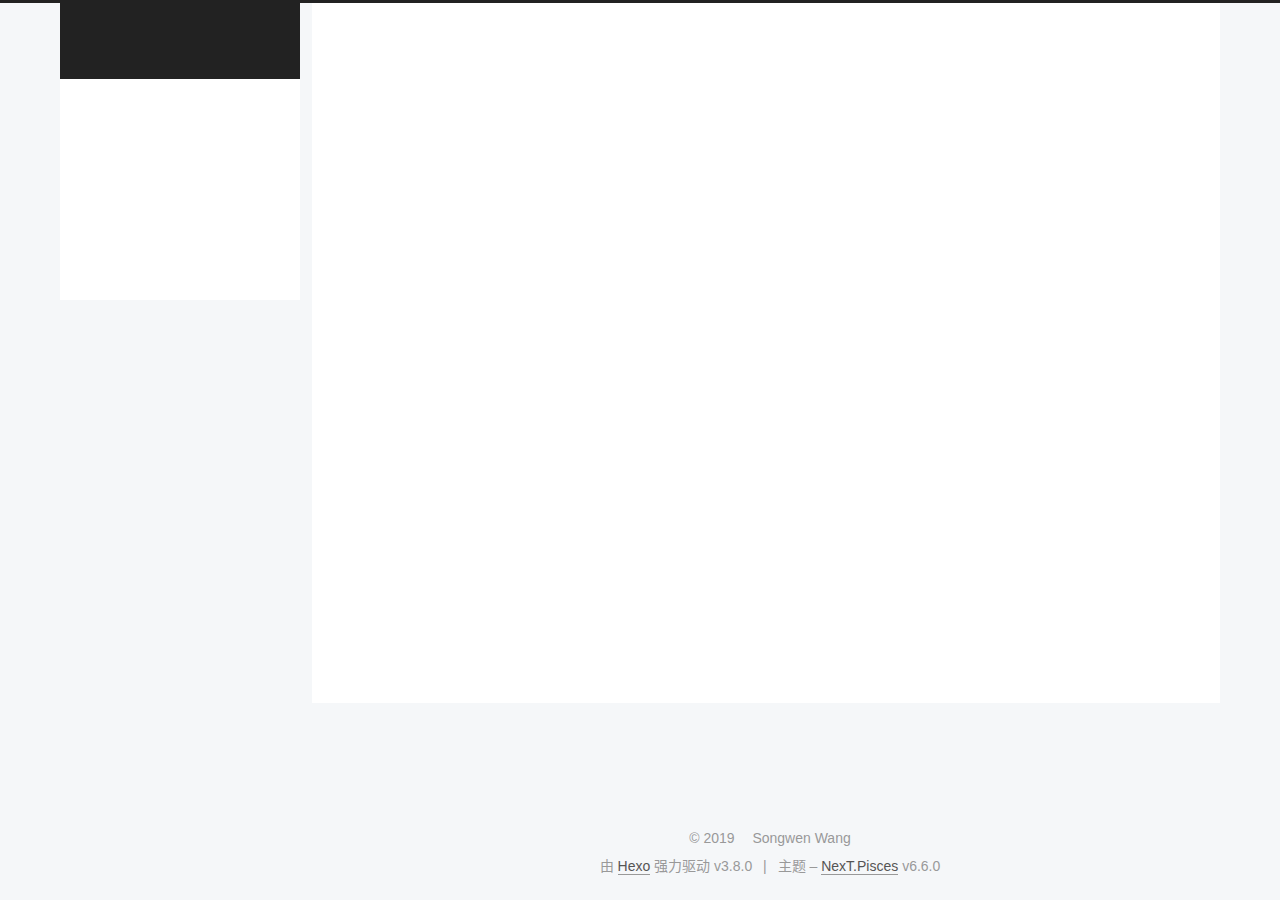
==== commit dda4c0d5: "Site updated: 2019-03-24 22:54:14" ====
--- a/about/index.html
+++ b/about/index.html
@@ -120,6 +120,8 @@
 
 
 
+  <link rel="alternate" href="/atom.xml" title="Wang.T" type="application/atom+xml">
+
 
 
 
@@ -461,6 +463,13 @@
           
 
           
+            <div class="feed-link motion-element">
+              <a href="/atom.xml" rel="alternate">
+                <i class="fa fa-rss"></i>
+                RSS
+              </a>
+            </div>
+          
 
           
             <div class="links-of-author motion-element">
@@ -539,7 +548,7 @@
 
     <footer id="footer" class="footer">
       <div class="footer-inner">
-        <div class="copyright">&copy; <span itemprop="copyrightYear">2018</span>
+        <div class="copyright">&copy; <span itemprop="copyrightYear">2019</span>
   <span class="with-love" id="animate">
     <i class="fa fa-user"></i>
   </span>
--- a/css/main.css
+++ b/css/main.css
@@ -1850,7 +1850,7 @@
   width: 4px;
   height: 4px;
   border-radius: 50%;
-  background: #d41c53;
+  background: #ffbbe3;
 }
 .links-of-blogroll {
   font-size: 13px;
